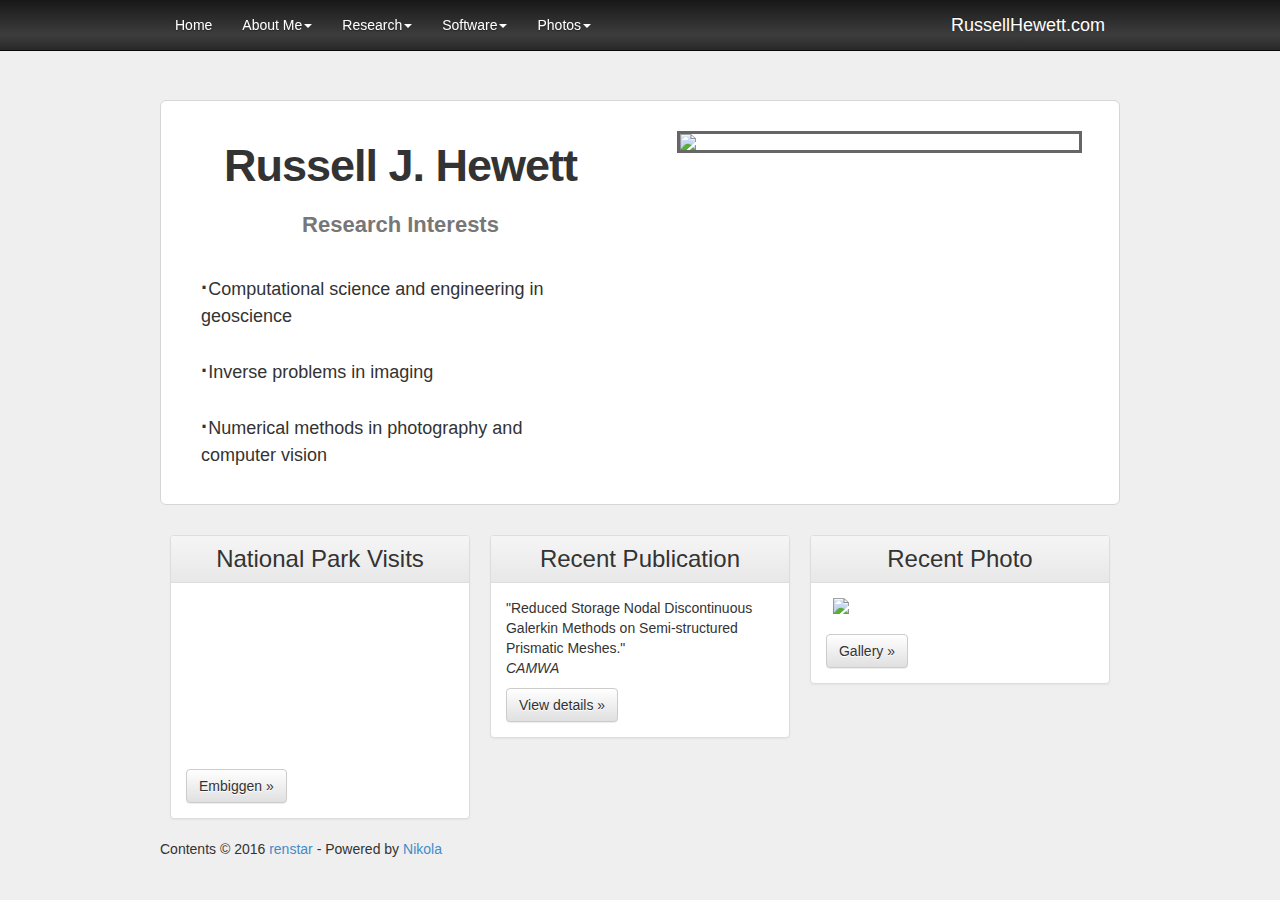
==== index.html @ df54401b "Nikola auto commit." ====
<!DOCTYPE html>
<html prefix="
og: http://ogp.me/ns#
article: http://ogp.me/ns/article#
" lang="en">
    <head>
    <meta charset="utf-8">
    <meta name="viewport" content="width=device-width, initial-scale=1">
    <title>RussellHewett.com | RussellHewett.com</title>

                <link href="assets/css/all-nocdn.css" rel="stylesheet" type="text/css">

                <link rel="alternate" type="application/rss+xml" title="RSS" href="rss.xml">

      <link rel="canonical" href="http://www.russellhewett.com/index.html">




    
        <!--[if lt IE 9]><script src="assets/js/html5.js"></script><![endif]-->

    

    
    <meta name="author" content="renstar">
        <meta property="og:site_name" content="RussellHewett.com">
    <meta property="og:title" content="RussellHewett.com">
    <meta property="og:url" content="http://www.russellhewett.com/index.html">
    <meta property="og:description" content="Russell J. Hewett
                        Research Interests
                        
                            
                            ·Computational science and engineering in geoscience
    ">
    <meta property="og:type" content="article">
    <meta property="article:published_time" content="2013-03-01T10:26:17-06:00">

    
    

</head>
<body>
<a href="#content" class="sr-only sr-only-focusable">Skip to main content</a>

<!-- Menubar -->

<nav class="navbar navbar-inverse navbar-fixed-top" role="navigation">
    <div class="container" id="navbar-wrapper">
<!-- This keeps the margins nice -->
        <div class="navbar-header">
            <button type="button" class="navbar-toggle" data-toggle="collapse" data-target=".navbar-ex1-collapse">
            <span class="sr-only">Toggle navigation</span>
            <span class="icon-bar"></span>
            <span class="icon-bar"></span>
            <span class="icon-bar"></span>
            </button>
        </div>
        <div class="navbar-header-brand">
            <a class="navbar-brand" href="http://www.russellhewett.com/">

                <span id="blog-title">RussellHewett.com</span>
            </a>
        </div>
<!-- /.navbar-header -->
        <div class="collapse navbar-collapse navbar-ex1-collapse">
            <ul class="nav navbar-nav">
                                <li>
<a href="http://www.russellhewett.com/">Home</a>
            </li>
<li class="dropdown">
<a href="#" class="dropdown-toggle" data-toggle="dropdown">About Me<b class="caret"></b></a>
            <ul class="dropdown-menu">
                    <li>
<a href="http://www.russellhewett.com/bio/bio.html">Bio</a>
                    </li>
<li>
<a href="http://www.russellhewett.com/bio/cv.html">Curriculum Vita (abbrev.)</a>
                    </li>
<li>
<a href="http://www.russellhewett.com/bio/math_genealogy.html">Math Genealogy</a>
                    </li>
<li>
<a href="http://www.russellhewett.com/bio/parks.html">Park Travels</a>
            </li>
</ul>
            </li>
<li class="dropdown">
<a href="#" class="dropdown-toggle" data-toggle="dropdown">Research<b class="caret"></b></a>
            <ul class="dropdown-menu">
                    <li>
<a href="http://www.russellhewett.com/research/publications.html">Publications</a>
            </li>
</ul>
            </li>
<li class="dropdown">
<a href="#" class="dropdown-toggle" data-toggle="dropdown">Software<b class="caret"></b></a>
            <ul class="dropdown-menu">
                    <li>
<a href="http://www.pysit.org">PySIT: Seismic Imaging Toolbox</a>
                    </li>
<li>
<a href="http://www.sunpy.org">SunPy: Solar Image and Data Analysis</a>
                    </li>
<li>
<a href="https://github.com/rhewett/">GitHub Profile</a>
            </li>
</ul>
            </li>
<li class="dropdown">
<a href="#" class="dropdown-toggle" data-toggle="dropdown">Photos<b class="caret"></b></a>
            <ul class="dropdown-menu">
                    <li>
<a href="http://renstar.smugmug.com/Galleries/">Galleries</a>
                    </li>
<li>
<a href="http://renstar.smugmug.com/Snapshots/">Snapshots</a>
                    </li>
<li>
<a href="http://renstar.smugmug.com/Other/">Other</a>
            </li>
</ul>

                
            </li>
</ul>

            <ul class="nav navbar-nav navbar-right">
                
            </ul>
        </div>
<!-- /.navbar-collapse -->
    </div>
<!-- /.container -->
</nav>

<!-- End of Menubar -->

<div class="container" id="content">
    <div class="body-content">
        <!--Body content-->
        <div class="row">
            
<article class="storypage" itemscope="itemscope" itemtype="http://schema.org/Article">
    <header>
        <!--     <h3 class="p-name entry-title" itemprop="headline name"><a href="/index.html" class="u-url">RussellHewett.com</a></h3>
 -->
        
    </header>
    <div class="e-content entry-content" itemprop="articleBody text">
    <div class="container">
    <div class="container">
        <div id="idx-jumbo" class="jumbotron">

            <div class="container">
                <div class="row">
                    <div class="col-md-6" id="jumbo-left">
                        <h2 class="idx-title">Russell J. Hewett</h2>
                        <h3 class="idx-subtitle">Research Interests</h3>
                        <p>
                            <br>
                            <strong><big>·</big></strong>Computational science and engineering in geoscience<br>
                            <br>
                            <strong><big>·</big></strong>Inverse problems in imaging<br>
                            <br>
                            <strong><big>·</big></strong>Numerical methods in photography and computer vision
                        </p>
                    </div>
                    <div id="jumbo-right" class="col-md-6">
                        <a href="http://photos.russellhewett.com/photos/i-NhjwPt5/0/L/i-NhjwPt5-L.jpg">
                            <img src="http://photos.russellhewett.com/photos/i-NhjwPt5/0/S/i-NhjwPt5-S.jpg" class="photo idx-image">
                        </a>
                    </div>

                </div>
            </div>
        </div>
    </div>
    <div class="container">
        <div class="row">
            <div class="col-md-4 idx-grid">
                <div class="panel panel-default">
                    <div class="panel-heading">
                        <h3 class="panel-title">
                            National Park Visits
                        </h3>
                    </div>
                    <div class="panel-body">
                        <div class="fluid-wrapper panel-content-wrap">
                            <iframe src="https://www.google.com/maps/d/embed?mid=zrDmp80aDobM.k4qqjBrgs71A" width="80" height="60"></iframe>
                        </div>
                        <p><a class="btn btn-default" href="http://www.russellhewett.com/bio/parks.html" role="button">Embiggen »</a></p>
                    </div>
                </div>
            </div>
            <div class="col-md-4 idx-grid">
                <div class="panel panel-default">
                    <div class="panel-heading">
                        <h3 class="panel-title">
                            Recent Publication
                        </h3>
                    </div>
                    <div class="panel-body">
                        <p>"Reduced Storage Nodal Discontinuous Galerkin Methods on Semi-structured Prismatic Meshes."<br><i>CAMWA</i></p>
                        <p><a class="btn btn-default" href="http://www.russellhewett.com/research/publications.html" role="button">View details »</a></p>
                    </div>
                </div>
            </div>
            <div class="col-md-4  idx-grid-right">
                <div class="panel panel-default">
                    <div class="panel-heading">
                        <h3 class="panel-title">
                            Recent Photo
                        </h3>
                    </div>
                    <div class="panel-body">
                        <div class="panel-content-wrap">
                            <a href="http://photos.russellhewett.com/Galleries/Florida/i-qhTX8Wz/A">
                            <img class="panel-photo" src="https://photos.smugmug.com/Galleries/Florida/i-qhTX8Wz/0/400x175!/%5BGroup%202%5D-DSC_2930_DSC_2933-4%20images-400x175!.jpg">
                            </a>
                        </div>
                        <p><a class="btn btn-default" href="http://photos.russellhewett.com/Galleries/California/" role="button">Gallery »</a></p>
                    </div>
                </div>
            </div>
        </div>
    </div>
</div>
    </div>
    
</article>
        </div>
        <!--End of body content-->

        <footer>
            Contents © 2016         <a href="mailto:renstar@email.email">renstar</a> - Powered by         <a href="http://getnikola.com" rel="nofollow">Nikola</a>         
            
        </footer>
    </div>
</div>

            <script src="assets/js/all-nocdn.js"></script>
    
    <script src="assets/js/div_toggle.js"></script>

    <script>jQuery("a.image-reference").colorbox({rel:"gal",maxWidth:"100%",maxHeight:"100%",scalePhotos:true});</script>


</body>
</html>
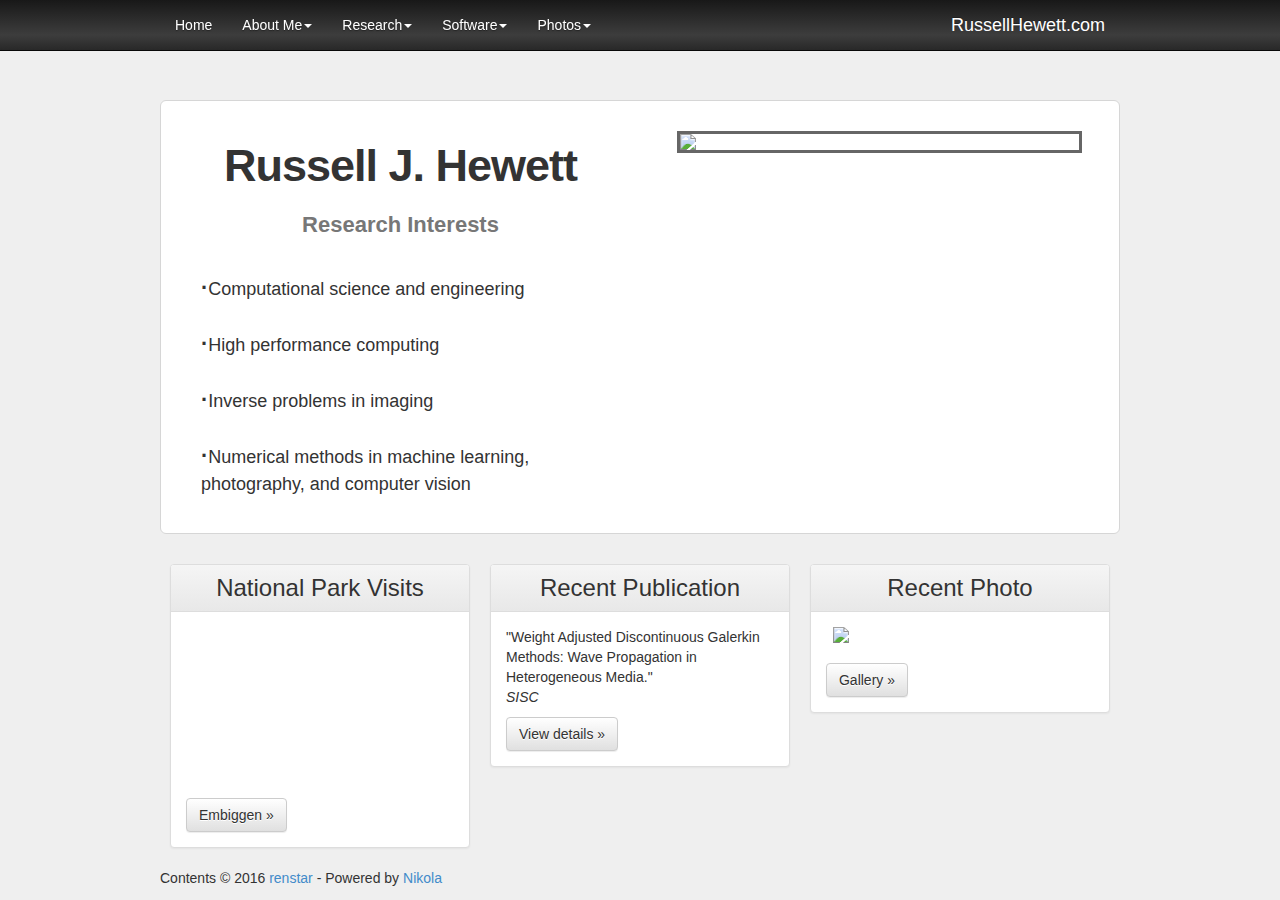
==== commit f68838dc: "Nikola auto commit." ====
--- a/index.html
+++ b/index.html
@@ -31,8 +31,8 @@
                         Research Interests
                         
                             
-                            ·Computational science and engineering in geoscience
-    ">
+                            ·Computational science and engineering
+                  ">
     <meta property="og:type" content="article">
     <meta property="article:published_time" content="2013-03-01T10:26:17-06:00">
 
@@ -159,11 +159,13 @@
                         <h3 class="idx-subtitle">Research Interests</h3>
                         <p>
                             <br>
-                            <strong><big>·</big></strong>Computational science and engineering in geoscience<br>
+                            <strong><big>·</big></strong>Computational science and engineering<br>
+                            <br>
+                            <strong><big>·</big></strong>High performance computing<br>
                             <br>
                             <strong><big>·</big></strong>Inverse problems in imaging<br>
                             <br>
-                            <strong><big>·</big></strong>Numerical methods in photography and computer vision
+                            <strong><big>·</big></strong>Numerical methods in machine learning, photography, and computer vision
                         </p>
                     </div>
                     <div id="jumbo-right" class="col-md-6">
@@ -187,7 +189,8 @@
                     </div>
                     <div class="panel-body">
                         <div class="fluid-wrapper panel-content-wrap">
-                            <iframe src="https://www.google.com/maps/d/embed?mid=zrDmp80aDobM.k4qqjBrgs71A" width="80" height="60"></iframe>
+                            <!-- <iframe src="https://www.google.com/maps/d/embed?mid=zrDmp80aDobM.k4qqjBrgs71A" width="80" height="60"></iframe>  -->
+                            <iframe width="80" height="60" src="https://maphub.net/embed/2655" frameborder="0" allowfullscreen></iframe>
                         </div>
                         <p><a class="btn btn-default" href="http://www.russellhewett.com/bio/parks.html" role="button">Embiggen »</a></p>
                     </div>
@@ -201,7 +204,7 @@
                         </h3>
                     </div>
                     <div class="panel-body">
-                        <p>"Reduced Storage Nodal Discontinuous Galerkin Methods on Semi-structured Prismatic Meshes."<br><i>CAMWA</i></p>
+                        <p>"Weight Adjusted Discontinuous Galerkin Methods: Wave Propagation in Heterogeneous Media."<br><i>SISC</i></p>
                         <p><a class="btn btn-default" href="http://www.russellhewett.com/research/publications.html" role="button">View details »</a></p>
                     </div>
                 </div>
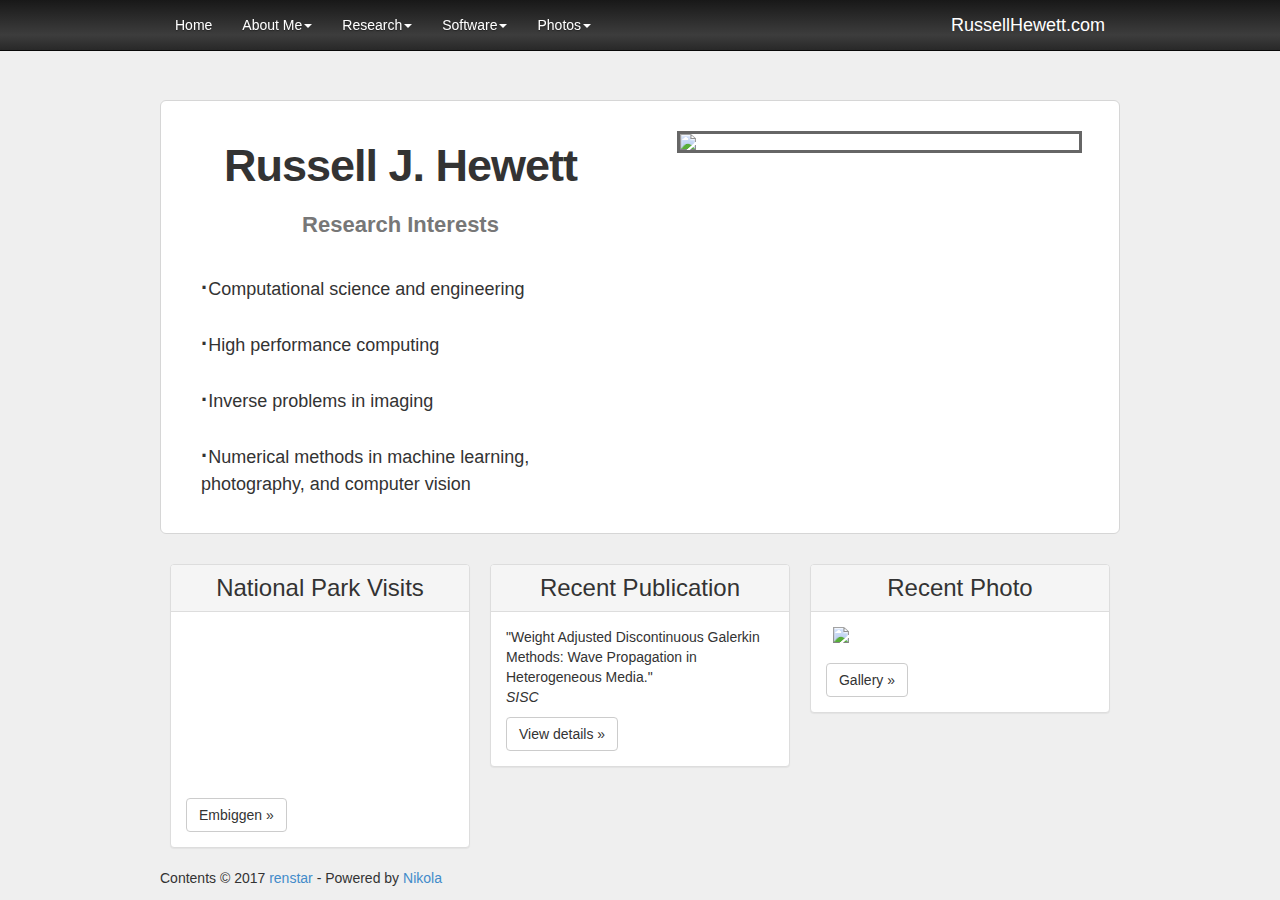
==== commit 9aef5d1b: "Nikola auto commit." ====
--- a/index.html
+++ b/index.html
@@ -3,50 +3,36 @@
 og: http://ogp.me/ns#
 article: http://ogp.me/ns/article#
 " lang="en">
-    <head>
-    <meta charset="utf-8">
-    <meta name="viewport" content="width=device-width, initial-scale=1">
-    <title>RussellHewett.com | RussellHewett.com</title>
-
-                <link href="assets/css/all-nocdn.css" rel="stylesheet" type="text/css">
-
-                <link rel="alternate" type="application/rss+xml" title="RSS" href="rss.xml">
-
-      <link rel="canonical" href="http://www.russellhewett.com/index.html">
-
-
-
-
-    
-        <!--[if lt IE 9]><script src="assets/js/html5.js"></script><![endif]-->
-
-    
-
-    
-    <meta name="author" content="renstar">
-        <meta property="og:site_name" content="RussellHewett.com">
-    <meta property="og:title" content="RussellHewett.com">
-    <meta property="og:url" content="http://www.russellhewett.com/index.html">
-    <meta property="og:description" content="Russell J. Hewett
+<head>
+<meta charset="utf-8">
+<meta name="viewport" content="width=device-width, initial-scale=1">
+<title>RussellHewett.com | RussellHewett.com</title>
+<link href="assets/css/bootstrap.min.css" rel="stylesheet" type="text/css">
+<link href="assets/css/rst.css" rel="stylesheet" type="text/css">
+<link href="assets/css/code.css" rel="stylesheet" type="text/css">
+<link href="assets/css/colorbox.css" rel="stylesheet" type="text/css">
+<link href="assets/css/theme.css" rel="stylesheet" type="text/css">
+<link rel="alternate" type="application/rss+xml" title="RSS" href="rss.xml">
+<link rel="canonical" href="http://www.russellhewett.com/index.html">
+<!--[if lt IE 9]><script src="assets/js/html5.js"></script><![endif]--><meta name="author" content="renstar">
+<meta property="og:site_name" content="RussellHewett.com">
+<meta property="og:title" content="RussellHewett.com">
+<meta property="og:url" content="http://www.russellhewett.com/index.html">
+<meta property="og:description" content="Russell J. Hewett
                         Research Interests
                         
                             
                             ·Computational science and engineering
                   ">
-    <meta property="og:type" content="article">
-    <meta property="article:published_time" content="2013-03-01T10:26:17-06:00">
-
-    
-    
-
+<meta property="og:type" content="article">
+<meta property="article:published_time" content="2013-03-01T10:26:17-06:00">
 </head>
 <body>
 <a href="#content" class="sr-only sr-only-focusable">Skip to main content</a>
 
 <!-- Menubar -->
 
-<nav class="navbar navbar-inverse navbar-fixed-top" role="navigation">
-    <div class="container" id="navbar-wrapper">
+<nav class="navbar navbar-inverse navbar-fixed-top" role="navigation"><div class="container" id="navbar-wrapper">
 <!-- This keeps the margins nice -->
         <div class="navbar-header">
             <button type="button" class="navbar-toggle" data-toggle="collapse" data-target=".navbar-ex1-collapse">
@@ -65,13 +51,13 @@
 <!-- /.navbar-header -->
         <div class="collapse navbar-collapse navbar-ex1-collapse">
             <ul class="nav navbar-nav">
-                                <li>
+<li>
 <a href="http://www.russellhewett.com/">Home</a>
             </li>
 <li class="dropdown">
 <a href="#" class="dropdown-toggle" data-toggle="dropdown">About Me<b class="caret"></b></a>
             <ul class="dropdown-menu">
-                    <li>
+<li>
 <a href="http://www.russellhewett.com/bio/bio.html">Bio</a>
                     </li>
 <li>
@@ -84,19 +70,17 @@
 <a href="http://www.russellhewett.com/bio/parks.html">Park Travels</a>
             </li>
 </ul>
-            </li>
+</li>
 <li class="dropdown">
 <a href="#" class="dropdown-toggle" data-toggle="dropdown">Research<b class="caret"></b></a>
-            <ul class="dropdown-menu">
-                    <li>
+            <ul class="dropdown-menu"><li>
 <a href="http://www.russellhewett.com/research/publications.html">Publications</a>
-            </li>
-</ul>
-            </li>
+            </li></ul>
+</li>
 <li class="dropdown">
 <a href="#" class="dropdown-toggle" data-toggle="dropdown">Software<b class="caret"></b></a>
             <ul class="dropdown-menu">
-                    <li>
+<li>
 <a href="http://www.pysit.org">PySIT: Seismic Imaging Toolbox</a>
                     </li>
 <li>
@@ -106,11 +90,11 @@
 <a href="https://github.com/rhewett/">GitHub Profile</a>
             </li>
 </ul>
-            </li>
+</li>
 <li class="dropdown">
 <a href="#" class="dropdown-toggle" data-toggle="dropdown">Photos<b class="caret"></b></a>
             <ul class="dropdown-menu">
-                    <li>
+<li>
 <a href="http://renstar.smugmug.com/Galleries/">Galleries</a>
                     </li>
 <li>
@@ -120,34 +104,20 @@
 <a href="http://renstar.smugmug.com/Other/">Other</a>
             </li>
 </ul>
-
-                
-            </li>
-</ul>
-
-            <ul class="nav navbar-nav navbar-right">
-                
-            </ul>
-        </div>
+</li>
+</ul>
+<ul class="nav navbar-nav navbar-right"></ul>
+</div>
 <!-- /.navbar-collapse -->
     </div>
 <!-- /.container -->
-</nav>
-
-<!-- End of Menubar -->
-
-<div class="container" id="content">
+</nav><!-- End of Menubar --><div class="container" id="content">
     <div class="body-content">
         <!--Body content-->
         <div class="row">
             
-<article class="storypage" itemscope="itemscope" itemtype="http://schema.org/Article">
-    <header>
-        <!--     <h3 class="p-name entry-title" itemprop="headline name"><a href="/index.html" class="u-url">RussellHewett.com</a></h3>
- -->
-        
-    </header>
-    <div class="e-content entry-content" itemprop="articleBody text">
+<article class="storypage" itemscope="itemscope" itemtype="http://schema.org/Article"><header><!--     <h3 class="p-name entry-title" itemprop="headline name"><a href="/index.html" class="u-url">RussellHewett.com</a></h3>
+ --></header><div class="e-content entry-content" itemprop="articleBody text">
     <div class="container">
     <div class="container">
         <div id="idx-jumbo" class="jumbotron">
@@ -158,20 +128,12 @@
                         <h2 class="idx-title">Russell J. Hewett</h2>
                         <h3 class="idx-subtitle">Research Interests</h3>
                         <p>
-                            <br>
-                            <strong><big>·</big></strong>Computational science and engineering<br>
-                            <br>
-                            <strong><big>·</big></strong>High performance computing<br>
-                            <br>
-                            <strong><big>·</big></strong>Inverse problems in imaging<br>
-                            <br>
-                            <strong><big>·</big></strong>Numerical methods in machine learning, photography, and computer vision
+                            <br><strong><big>·</big></strong>Computational science and engineering<br><br><strong><big>·</big></strong>High performance computing<br><br><strong><big>·</big></strong>Inverse problems in imaging<br><br><strong><big>·</big></strong>Numerical methods in machine learning, photography, and computer vision
                         </p>
                     </div>
                     <div id="jumbo-right" class="col-md-6">
                         <a href="http://photos.russellhewett.com/photos/i-NhjwPt5/0/L/i-NhjwPt5-L.jpg">
-                            <img src="http://photos.russellhewett.com/photos/i-NhjwPt5/0/S/i-NhjwPt5-S.jpg" class="photo idx-image">
-                        </a>
+                            <img src="http://photos.russellhewett.com/photos/i-NhjwPt5/0/S/i-NhjwPt5-S.jpg" class="photo idx-image"></a>
                     </div>
 
                 </div>
@@ -219,8 +181,7 @@
                     <div class="panel-body">
                         <div class="panel-content-wrap">
                             <a href="http://photos.russellhewett.com/Galleries/Florida/i-qhTX8Wz/A">
-                            <img class="panel-photo" src="https://photos.smugmug.com/Galleries/Florida/i-qhTX8Wz/0/400x175!/%5BGroup%202%5D-DSC_2930_DSC_2933-4%20images-400x175!.jpg">
-                            </a>
+                            <img class="panel-photo" src="https://photos.smugmug.com/Galleries/Florida/i-qhTX8Wz/0/400x175!/%5BGroup%202%5D-DSC_2930_DSC_2933-4%20images-400x175!.jpg"></a>
                         </div>
                         <p><a class="btn btn-default" href="http://photos.russellhewett.com/Galleries/California/" role="button">Gallery »</a></p>
                     </div>
@@ -232,22 +193,16 @@
     </div>
     
 </article>
-        </div>
+</div>
         <!--End of body content-->
 
         <footer>
-            Contents © 2016         <a href="mailto:renstar@email.email">renstar</a> - Powered by         <a href="http://getnikola.com" rel="nofollow">Nikola</a>         
+            Contents © 2017         <a href="mailto:renstar@email.email">renstar</a> - Powered by         <a href="http://getnikola.com" rel="nofollow">Nikola</a>         
             
         </footer>
-    </div>
-</div>
-
-            <script src="assets/js/all-nocdn.js"></script>
-    
-    <script src="assets/js/div_toggle.js"></script>
-
-    <script>jQuery("a.image-reference").colorbox({rel:"gal",maxWidth:"100%",maxHeight:"100%",scalePhotos:true});</script>
-
-
+</div>
+</div>
+
+            <script src="assets/js/jquery.min.js"></script><script src="assets/js/bootstrap.min.js"></script><script src="assets/js/jquery.colorbox-min.js"></script><script src="assets/js/div_toggle.js"></script><script>jQuery("a.image-reference").colorbox({rel:"gal",maxWidth:"100%",maxHeight:"100%",scalePhotos:true});</script>
 </body>
 </html>
--- a/assets/css/rst.css
+++ b/assets/css/rst.css
@@ -0,0 +1,318 @@
+/*
+:Author: David Goodger (goodger@python.org)
+:Id: $Id: html4css1.css 7514 2012-09-14 14:27:12Z milde $
+:Copyright: This stylesheet has been placed in the public domain.
+
+Default cascading style sheet for the HTML output of Docutils.
+
+See http://docutils.sf.net/docs/howto/html-stylesheets.html for how to
+customize this style sheet.
+*/
+
+/* used to remove borders from tables and images */
+.borderless, table.borderless td, table.borderless th {
+  border: 0 }
+
+table.borderless td, table.borderless th {
+  /* Override padding for "table.docutils td" with "! important".
+     The right padding separates the table cells. */
+  padding: 0 0.5em 0 0 ! important }
+
+.first {
+  /* Override more specific margin styles with "! important". */
+  margin-top: 0 ! important }
+
+.last, .with-subtitle {
+  margin-bottom: 0 ! important }
+
+.hidden {
+  display: none }
+
+a.toc-backref {
+  text-decoration: none ;
+  color: black }
+
+blockquote.epigraph {
+  margin: 2em 5em ; }
+
+dl.docutils dd {
+  margin-bottom: 0.5em }
+
+object[type="image/svg+xml"], object[type="application/x-shockwave-flash"] {
+  overflow: hidden;
+}
+
+/* Uncomment (and remove this text!) to get bold-faced definition list terms
+dl.docutils dt {
+  font-weight: bold }
+*/
+
+div.abstract {
+  margin: 2em 5em }
+
+div.abstract p.topic-title {
+  font-weight: bold ;
+  text-align: center }
+
+div.admonition, div.attention, div.caution, div.danger, div.error,
+div.hint, div.important, div.note, div.tip, div.warning {
+  margin: 2em ;
+  border: medium outset ;
+  padding: 1em }
+
+div.admonition p.admonition-title, div.hint p.admonition-title,
+div.important p.admonition-title, div.note p.admonition-title,
+div.tip p.admonition-title {
+  font-weight: bold ;
+  font-family: sans-serif }
+
+div.attention p.admonition-title, div.caution p.admonition-title,
+div.danger p.admonition-title, div.error p.admonition-title,
+div.warning p.admonition-title, .code .error {
+  color: red ;
+  font-weight: bold ;
+  font-family: sans-serif }
+
+/* Uncomment (and remove this text!) to get reduced vertical space in
+   compound paragraphs.
+div.compound .compound-first, div.compound .compound-middle {
+  margin-bottom: 0.5em }
+
+div.compound .compound-last, div.compound .compound-middle {
+  margin-top: 0.5em }
+*/
+
+div.dedication {
+  margin: 2em 5em ;
+  text-align: center ;
+  font-style: italic }
+
+div.dedication p.topic-title {
+  font-weight: bold ;
+  font-style: normal }
+
+div.figure {
+  margin-left: 2em ;
+  margin-right: 2em }
+
+div.footer, div.header {
+  clear: both;
+  font-size: smaller }
+
+div.line-block {
+  display: block ;
+  margin-top: 1em ;
+  margin-bottom: 1em }
+
+div.line-block div.line-block {
+  margin-top: 0 ;
+  margin-bottom: 0 ;
+  margin-left: 1.5em }
+
+html[dir="rtl"] div.line-block div.line-block {
+  margin-top: 0 ;
+  margin-bottom: 0 ;
+  margin-right: 1.5em  ;
+  margin-left: 0 }
+
+div.sidebar {
+  margin: 0 0 0.5em 1em ;
+  border: medium outset ;
+  padding: 1em ;
+  background-color: #ffffee ;
+  width: 40% ;
+  float: right ;
+  clear: right }
+
+div.sidebar p.rubric {
+  font-family: sans-serif ;
+  font-size: medium }
+
+div.system-messages {
+  margin: 5em }
+
+div.system-messages h1 {
+  color: red }
+
+div.system-message {
+  border: medium outset ;
+  padding: 1em }
+
+div.system-message p.system-message-title {
+  color: red ;
+  font-weight: bold }
+
+div.topic {
+  margin: 2em }
+
+h1.section-subtitle, h2.section-subtitle, h3.section-subtitle,
+h4.section-subtitle, h5.section-subtitle, h6.section-subtitle {
+  margin-top: 0.4em }
+
+h1.title {
+  text-align: center }
+
+h2.subtitle {
+  text-align: center }
+
+hr.docutils {
+  width: 75% }
+
+img.align-left, .figure.align-left, object.align-left {
+  clear: left ;
+  float: left ;
+  margin-right: 1em }
+
+img.align-right, .figure.align-right, object.align-right {
+  clear: right ;
+  float: right ;
+  margin-left: 1em }
+
+img.align-center, .figure.align-center, object.align-center {
+  display: block;
+  margin-left: auto;
+  margin-right: auto;
+}
+
+.align-left {
+  text-align: left }
+
+.align-center {
+  clear: both ;
+  text-align: center }
+
+.align-right {
+  text-align: right }
+
+/* reset inner alignment in figures */
+div.align-right {
+  text-align: inherit }
+
+/* div.align-center * { */
+/*   text-align: left } */
+
+ol.simple, ul.simple {
+  margin-bottom: 1em }
+
+ol.arabic {
+  list-style: decimal }
+
+ol.loweralpha {
+  list-style: lower-alpha }
+
+ol.upperalpha {
+  list-style: upper-alpha }
+
+ol.lowerroman {
+  list-style: lower-roman }
+
+ol.upperroman {
+  list-style: upper-roman }
+
+p.attribution {
+  text-align: right ;
+  margin-left: 50% }
+
+p.caption {
+  font-style: italic }
+
+p.credits {
+  font-style: italic ;
+  font-size: smaller }
+
+p.label {
+  white-space: nowrap }
+
+p.rubric {
+  font-weight: bold ;
+  font-size: larger ;
+  color: maroon ;
+  text-align: center }
+
+p.sidebar-title {
+  font-family: sans-serif ;
+  font-weight: bold ;
+  font-size: larger }
+
+p.sidebar-subtitle {
+  font-family: sans-serif ;
+  font-weight: bold }
+
+p.topic-title {
+  font-weight: bold }
+
+pre.address {
+  margin-bottom: 0 ;
+  margin-top: 0 ;
+  font: inherit }
+
+pre.literal-block, pre.doctest-block, pre.math, pre.code {
+  margin-left: 2em ;
+  margin-right: 2em }
+
+pre.code .ln { color: grey; } /* line numbers */
+pre.code, code { background-color: #eeeeee }
+pre.code .comment, code .comment { color: #5C6576 }
+pre.code .keyword, code .keyword { color: #3B0D06; font-weight: bold }
+pre.code .literal.string, code .literal.string { color: #0C5404 }
+pre.code .name.builtin, code .name.builtin { color: #352B84 }
+pre.code .deleted, code .deleted { background-color: #DEB0A1}
+pre.code .inserted, code .inserted { background-color: #A3D289}
+
+span.classifier {
+  font-family: sans-serif ;
+  font-style: oblique }
+
+span.classifier-delimiter {
+  font-family: sans-serif ;
+  font-weight: bold }
+
+span.interpreted {
+  font-family: sans-serif }
+
+span.option {
+  white-space: nowrap }
+
+span.pre {
+  white-space: pre }
+
+span.problematic {
+  color: red }
+
+span.section-subtitle {
+  /* font-size relative to parent (h1..h6 element) */
+  font-size: 80% }
+
+table.citation {
+  border-left: solid 1px gray;
+  margin-left: 1px }
+
+table.docinfo {
+  margin: 2em 4em }
+
+table.docutils {
+  margin-top: 0.5em ;
+  margin-bottom: 0.5em }
+
+table.footnote {
+  border-left: solid 1px black;
+  margin-left: 1px }
+
+table.docutils td, table.docutils th,
+table.docinfo td, table.docinfo th {
+  padding-left: 0.5em ;
+  padding-right: 0.5em ;
+  vertical-align: top }
+
+table.docutils th.field-name, table.docinfo th.docinfo-name {
+  font-weight: bold ;
+  text-align: left ;
+  white-space: nowrap ;
+  padding-left: 0 }
+
+h1 tt.docutils, h2 tt.docutils, h3 tt.docutils,
+h4 tt.docutils, h5 tt.docutils, h6 tt.docutils {
+  font-size: 100% }
+
+ul.auto-toc {
+  list-style-type: none }
--- a/assets/css/code.css
+++ b/assets/css/code.css
@@ -0,0 +1,67 @@
+/* code.css file generated by Nikola */
+pre.code .hll { background-color: #ffffcc }
+pre.code  { background: #f8f8f8; }
+pre.code .c { color: #408080; font-style: italic } /* Comment */
+pre.code .err { border: 1px solid #FF0000 } /* Error */
+pre.code .k { color: #008000; font-weight: bold } /* Keyword */
+pre.code .o { color: #666666 } /* Operator */
+pre.code .ch { color: #408080; font-style: italic } /* Comment.Hashbang */
+pre.code .cm { color: #408080; font-style: italic } /* Comment.Multiline */
+pre.code .cp { color: #BC7A00 } /* Comment.Preproc */
+pre.code .cpf { color: #408080; font-style: italic } /* Comment.PreprocFile */
+pre.code .c1 { color: #408080; font-style: italic } /* Comment.Single */
+pre.code .cs { color: #408080; font-style: italic } /* Comment.Special */
+pre.code .gd { color: #A00000 } /* Generic.Deleted */
+pre.code .ge { font-style: italic } /* Generic.Emph */
+pre.code .gr { color: #FF0000 } /* Generic.Error */
+pre.code .gh { color: #000080; font-weight: bold } /* Generic.Heading */
+pre.code .gi { color: #00A000 } /* Generic.Inserted */
+pre.code .go { color: #888888 } /* Generic.Output */
+pre.code .gp { color: #000080; font-weight: bold } /* Generic.Prompt */
+pre.code .gs { font-weight: bold } /* Generic.Strong */
+pre.code .gu { color: #800080; font-weight: bold } /* Generic.Subheading */
+pre.code .gt { color: #0044DD } /* Generic.Traceback */
+pre.code .kc { color: #008000; font-weight: bold } /* Keyword.Constant */
+pre.code .kd { color: #008000; font-weight: bold } /* Keyword.Declaration */
+pre.code .kn { color: #008000; font-weight: bold } /* Keyword.Namespace */
+pre.code .kp { color: #008000 } /* Keyword.Pseudo */
+pre.code .kr { color: #008000; font-weight: bold } /* Keyword.Reserved */
+pre.code .kt { color: #B00040 } /* Keyword.Type */
+pre.code .m { color: #666666 } /* Literal.Number */
+pre.code .s { color: #BA2121 } /* Literal.String */
+pre.code .na { color: #7D9029 } /* Name.Attribute */
+pre.code .nb { color: #008000 } /* Name.Builtin */
+pre.code .nc { color: #0000FF; font-weight: bold } /* Name.Class */
+pre.code .no { color: #880000 } /* Name.Constant */
+pre.code .nd { color: #AA22FF } /* Name.Decorator */
+pre.code .ni { color: #999999; font-weight: bold } /* Name.Entity */
+pre.code .ne { color: #D2413A; font-weight: bold } /* Name.Exception */
+pre.code .nf { color: #0000FF } /* Name.Function */
+pre.code .nl { color: #A0A000 } /* Name.Label */
+pre.code .nn { color: #0000FF; font-weight: bold } /* Name.Namespace */
+pre.code .nt { color: #008000; font-weight: bold } /* Name.Tag */
+pre.code .nv { color: #19177C } /* Name.Variable */
+pre.code .ow { color: #AA22FF; font-weight: bold } /* Operator.Word */
+pre.code .w { color: #bbbbbb } /* Text.Whitespace */
+pre.code .mb { color: #666666 } /* Literal.Number.Bin */
+pre.code .mf { color: #666666 } /* Literal.Number.Float */
+pre.code .mh { color: #666666 } /* Literal.Number.Hex */
+pre.code .mi { color: #666666 } /* Literal.Number.Integer */
+pre.code .mo { color: #666666 } /* Literal.Number.Oct */
+pre.code .sb { color: #BA2121 } /* Literal.String.Backtick */
+pre.code .sc { color: #BA2121 } /* Literal.String.Char */
+pre.code .sd { color: #BA2121; font-style: italic } /* Literal.String.Doc */
+pre.code .s2 { color: #BA2121 } /* Literal.String.Double */
+pre.code .se { color: #BB6622; font-weight: bold } /* Literal.String.Escape */
+pre.code .sh { color: #BA2121 } /* Literal.String.Heredoc */
+pre.code .si { color: #BB6688; font-weight: bold } /* Literal.String.Interpol */
+pre.code .sx { color: #008000 } /* Literal.String.Other */
+pre.code .sr { color: #BB6688 } /* Literal.String.Regex */
+pre.code .s1 { color: #BA2121 } /* Literal.String.Single */
+pre.code .ss { color: #19177C } /* Literal.String.Symbol */
+pre.code .bp { color: #008000 } /* Name.Builtin.Pseudo */
+pre.code .vc { color: #19177C } /* Name.Variable.Class */
+pre.code .vg { color: #19177C } /* Name.Variable.Global */
+pre.code .vi { color: #19177C } /* Name.Variable.Instance */
+pre.code .il { color: #666666 } /* Literal.Number.Integer.Long */
+table.codetable { width: 100%;} td.linenos {text-align: right; width: 4em;}
--- a/assets/css/colorbox.css
+++ b/assets/css/colorbox.css
@@ -0,0 +1,45 @@
+/*
+    Colorbox Core Style:
+    The following CSS is consistent between example themes and should not be altered.
+*/
+#colorbox, #cboxOverlay, #cboxWrapper{position:absolute; top:0; left:0; z-index:9999; overflow:hidden; -webkit-transform: translate3d(0,0,0);}
+#cboxWrapper {max-width:none;}
+#cboxOverlay{position:fixed; width:100%; height:100%;}
+#cboxMiddleLeft, #cboxBottomLeft{clear:left;}
+#cboxContent{position:relative;}
+#cboxLoadedContent{overflow:auto; -webkit-overflow-scrolling: touch;}
+#cboxTitle{margin:0;}
+#cboxLoadingOverlay, #cboxLoadingGraphic{position:absolute; top:0; left:0; width:100%; height:100%;}
+#cboxPrevious, #cboxNext, #cboxClose, #cboxSlideshow{cursor:pointer;}
+.cboxPhoto{float:left; margin:auto; border:0; display:block; max-width:none; -ms-interpolation-mode:bicubic;}
+.cboxIframe{width:100%; height:100%; display:block; border:0; padding:0; margin:0;}
+#colorbox, #cboxContent, #cboxLoadedContent{box-sizing:content-box; -moz-box-sizing:content-box; -webkit-box-sizing:content-box;}
+
+/* 
+    User Style:
+    Change the following styles to modify the appearance of Colorbox.  They are
+    ordered & tabbed in a way that represents the nesting of the generated HTML.
+*/
+#cboxOverlay{background:#000; opacity: 0.9; filter: alpha(opacity = 90);}
+#colorbox{outline:0;}
+    #cboxContent{margin-top:20px;background:#000;}
+        .cboxIframe{background:#fff;}
+        #cboxError{padding:50px; border:1px solid #ccc;}
+        #cboxLoadedContent{border:5px solid #000; background:#fff;}
+        #cboxTitle{position:absolute; top:-20px; left:0; color:#ccc;}
+        #cboxCurrent{position:absolute; top:-20px; right:0px; color:#ccc;}
+        #cboxLoadingGraphic{background:url(images/loading.gif) no-repeat center center;}
+
+        /* these elements are buttons, and may need to have additional styles reset to avoid unwanted base styles */
+        #cboxPrevious, #cboxNext, #cboxSlideshow, #cboxClose {border:0; padding:0; margin:0; overflow:visible; width:auto; background:none; }
+        
+        /* avoid outlines on :active (mouseclick), but preserve outlines on :focus (tabbed navigating) */
+        #cboxPrevious:active, #cboxNext:active, #cboxSlideshow:active, #cboxClose:active {outline:0;}
+        
+        #cboxSlideshow{position:absolute; top:-20px; right:90px; color:#fff;}
+        #cboxPrevious{position:absolute; top:50%; left:5px; margin-top:-32px; background:url(images/controls.png) no-repeat top left; width:28px; height:65px; text-indent:-9999px;}
+        #cboxPrevious:hover{background-position:bottom left;}
+        #cboxNext{position:absolute; top:50%; right:5px; margin-top:-32px; background:url(images/controls.png) no-repeat top right; width:28px; height:65px; text-indent:-9999px;}
+        #cboxNext:hover{background-position:bottom right;}
+        #cboxClose{position:absolute; top:5px; right:5px; display:block; background:url(images/controls.png) no-repeat top center; width:38px; height:19px; text-indent:-9999px;}
+        #cboxClose:hover{background-position:bottom center;}
--- a/assets/css/theme.css
+++ b/assets/css/theme.css
@@ -0,0 +1,463 @@
+body {
+    margin-top: 60px;
+}
+
+#container {
+    width: 960px;
+    margin: 0 auto;
+}
+
+#contentcolumn {
+    max-width: 760px;
+}
+#q {
+    width: 150px;
+}
+
+img {
+    max-width: 90%;
+}
+
+.postbox {
+    border-bottom: 2px solid darkgrey;
+    margin-bottom: 12px;
+}
+
+.titlebox {
+    text-align: right;
+}
+
+#addthisbox {margin-bottom: 12px;}
+
+td.label {
+    /* Issue #290 */
+    background-color: inherit;
+}
+
+.footnote-reference {
+    /* Issue 290 */
+    vertical-align: super;
+    font-size: xx-small;
+}
+
+
+.caption {
+    /* Issue 292 */
+    text-align: center;
+    padding-top: 1em;
+}
+
+div.figure > img,
+div.figure > a > img {
+    /* Issue 292 */
+    display: block;
+    margin-left: auto;
+    margin-right: auto;
+}
+
+div.sidebar, div.admonition, div.attention, div.caution, div.danger, div.error, div.hint, div.important, div.note, div.tip, div.warning {
+    /* Issue 277 */
+    border: 1px solid #aaa;
+    border-radius: 5px;
+}
+
+blockquote p, blockquote {
+  font-size: 17.5px;
+  font-weight: 300;
+  line-height: 1.25;
+}
+
+ul.bricks > li {
+    display: inline;
+    background-color: lightblue;
+    padding: 8px;
+    border-radius: 5px;
+    line-height: 3;
+    white-space:nowrap;
+    margin: 3px;
+}
+
+.at300b, .stMainServices, .stButton, .stButton_gradient {
+    box-sizing: content-box;
+}
+
+pre, pre code {
+    white-space: pre;
+    word-wrap: normal;
+    overflow: auto;
+}
+
+article.post-micro {
+    font-family: "Helvetica Neue",Helvetica,Arial,sans-serif;
+    font-size: 1.5em;
+}
+
+/* fix anchors for headers */
+/*h1, h2, h3 {
+    margin-top: -40px;
+    padding-top: 60px;
+    color: #404040;
+}
+
+h4, h5, h6 {
+    margin-top: -50px;
+    padding-top: 60px;
+    color: #404040;
+}*/
+
+.image-block {
+    display: inline-block;
+}
+
+.flowr_row {
+    width: 100%;
+}
+
+.tags {
+    padding-left: 0;
+    margin-left: -5px;
+    list-style: none;
+    text-align: center;
+
+}
+
+.tags > li {
+    display: inline-block;
+    min-width: 10px;
+    padding: 3px 7px;
+    font-size: 12px;
+    font-weight: bold;
+    line-height: 1;
+    color: #fff;
+    text-align: center;
+    white-space: nowrap;
+    vertical-align: baseline;
+    background-color: #999;
+    border-radius: 10px;
+}
+
+.tags > li a {
+    color: #fff;
+}
+
+.metadata p:before,
+.postlist .listdate:before {
+    content: " — ";
+}
+
+.metadata p:first-of-type:before {
+    content: "";
+}
+
+.metadata p {
+    display: inline;
+}
+
+.posttranslations h3 {
+    display: inline;
+    font-size: 1em;
+    font-weight: bold;
+}
+
+.posttranslations h3:last-child {
+    display: none;
+}
+
+.entry-content {
+    margin-top: 1em;
+}
+
+.navbar-brand {
+    padding: 0 15px;
+}
+
+.navbar-brand #blog-title {
+    padding: 15px 0;
+    display: inline-block;
+}
+
+.navbar-brand #logo {
+    max-width: 100%;
+}
+
+.row {
+    margin: 0;
+}
+/*.dropdown:hover .dropdown-menu {
+    display: block;
+ }*/
+
+body {
+    margin-top: 100px;
+    background-color: #EFEFEF;
+}
+
+
+#idx-jumbo{
+    background-color: #FFFFFF;
+    border: 1px solid #D6D6D6;
+    padding: 0px;
+    height: 375px;
+    padding-bottom: 20px;
+}
+
+.container{
+    max-width: 960px;
+    padding: 0px;
+}
+
+.idx-title{
+    font-size: 45px;
+    letter-spacing: -1px;
+    margin: 0px;
+    padding-top: 40px;
+    text-align: center;
+    font-weight: 700;
+}
+
+.idx-subtitle{
+    font-size: 22px;
+    margin-top: 23px;
+    margin-bottom: 11px;
+    text-align: center;
+    font-weight: 700;
+    color: #777;
+    padding-top: 0px;
+    line-height: 1em;
+}
+
+.top-container{
+}
+
+#content{
+    /*padding-top: 40px;*/
+    padding-left: 0px;
+    padding-right: 0px;
+}
+
+.navbar,
+body{
+    min-width: 250px;
+}
+
+.body-content{
+
+}
+
+.entry-content{
+    margin-top: 0px;
+}
+
+.idx-image{
+    display: block;
+    margin-top: 30px;
+    margin-left: auto;
+    margin-right: auto;
+}
+
+img.photo{
+    border: 3px solid;
+    border-color: #666;
+}
+
+#idx-jumbo p{
+    font-size: 18px;
+    font-weight: 200;
+    line-height: 27px;
+    padding: 0px 40px;
+    text-align: left;
+}
+
+#idx-jumbo{
+    height: 100%;
+}
+
+#jumbo-left{
+    padding: 0px;
+}
+
+
+.panel-heading h3{
+    font-size: 24px;
+    text-align: center;
+}
+
+.panel-body{
+    padding-bottom: 5px;
+}
+
+.idx-grid{
+    padding-left: 10px;
+    padding-right: 10px;
+}
+
+.idx-grid-right{
+    padding-left: 10px;
+    padding-right: 10px;
+}
+/*
+#navbar-wrapper{
+    max-width: 1100px;
+}*/
+
+.navbar-toggle{
+    float: left;
+    margin-left: 15px;
+}
+
+.navbar-header-brand{
+    float: right;
+}
+
+.navbar-collapse{
+    position: fixed;
+    width: 100%;
+}
+
+.navbar-collapse.in{
+    position: static;
+}
+
+.navbar-header{
+    float: left;
+}
+
+
+.post-heading h3{
+    font-size: 20px;
+    text-align: left;
+    margin: 0;
+}
+
+.post-heading a{
+    color: #555;
+    font-weight: 600;
+}
+
+.navbar {
+    background-image: linear-gradient(#181818, #3D3D3D 70%, #282828);
+}
+
+/*
+.navbar-inverse .navbar-nav > li > a,
+.navbar-inverse .navbar-nav .open .dropdown-menu > li > a {
+    color: #FFFFFF;
+    text-shadow: 0px 1px 1px #242424;
+}
+*/
+
+.navbar-inverse .navbar-nav > li > a {
+    color: #FFFFFF;
+    text-shadow: 0px 1px 1px #242424;
+}
+
+.navbar-inverse .navbar-nav > li > a:hover,
+.navbar-inverse .navbar-nav > li > a:focus {
+    color: #999;
+}
+
+.dropdown-menu > .active > a,
+.dropdown-menu > .active > a:hover,
+.dropdown-menu > .active > a:focus {
+    background-image: linear-gradient(#383838, #4d4d4d 70%, #484848);
+    background-color: transparent;
+    color: #BBBBBB;
+}
+
+/*.navbar-inverse .navbar-nav .open .dropdown-menu > .active > a,
+.navbar-inverse .navbar-nav .open .dropdown-menu > .active > a:hover,
+.navbar-inverse .navbar-nav .open .dropdown-menu > .active > a:focus {
+    background-image: none;
+    background-color: #BBBBBB;
+    color: #333333;
+}*/
+
+
+@media (max-width: 767px){
+    /* Mobile, top-nav category, expanded.*/
+    .navbar-inverse .navbar-nav > .open > a,
+    .navbar-inverse .navbar-nav > .open > a:hover,
+    .navbar-inverse .navbar-nav > .open > a:focus{
+        background-image: linear-gradient(#383838, #4d4d4d 70%, #484848);
+        background-color: transparent;
+        color: #BBBBBB;
+    }
+
+    /* Mobile, top-nav sub category, expanded, selected page.*/
+    .navbar-inverse .navbar-nav .open .dropdown-menu > .active > a,
+    .navbar-inverse .navbar-nav .open .dropdown-menu > .active > a:hover,
+    .navbar-inverse .navbar-nav .open .dropdown-menu > .active > a:focus {
+        background-image: linear-gradient(#383838, #4d4d4d 70%, #484848);
+        background-color: transparent;
+        color: #BBBBBB;
+    }
+}
+
+
+/* Desktop, top-nav category, expanded.*/
+.navbar-inverse .navbar-nav > .open > a,
+.navbar-inverse .navbar-nav > .open > a:hover,
+.navbar-inverse .navbar-nav > .open > a:focus{
+    background-image: linear-gradient(#383838, #4d4d4d 70%, #484848);
+    background-color: transparent;
+    color: #FFFFFF;
+}
+
+/* Desktop, top-nav sub category, expanded, selected page.*/
+.navbar-inverse .navbar-nav .dropdown-menu > .active > a,
+.navbar-inverse .navbar-nav .dropdown-menu > .active > a:hover,
+.navbar-inverse .navbar-nav .dropdown-menu > .active > a:focus {
+    background-image: linear-gradient(#E8E8E8, #EEEEEE 30%, #F8F8F8);
+    background-color: transparent;
+    color: #333333;
+}
+
+
+@media (min-width: 768px){
+    .navbar > .container .navbar-brand,
+    .navbar > .container-fluid .navbar-brand {
+    margin-left: 0
+    }
+}
+
+.navbar-brand #blog-title {
+    color: #FFFFFF;
+}
+.navbar-brand #blog-title:hover {
+    color: #999999;
+}
+
+.bio-alignright{
+    float: right;
+}
+
+.bio-alignleft{
+    float: left;
+}
+
+
+.fluid-wrapper {
+    position: relative;
+    padding-bottom: 56.25%; /* 16:9 */
+    height: 0;
+}
+.fluid-wrapper iframe {
+    position: absolute;
+    top: 0;
+    left: 0;
+    width: 100%;
+    height: 100%;
+        border: none;
+}
+
+.panel-content-wrap{
+    margin-bottom: 20px;
+    border-color: #222222;
+}
+
+.panel-photo{
+    display: block;
+    margin-left: auto;
+    margin-right: auto;
+    max-width: 95%;
+}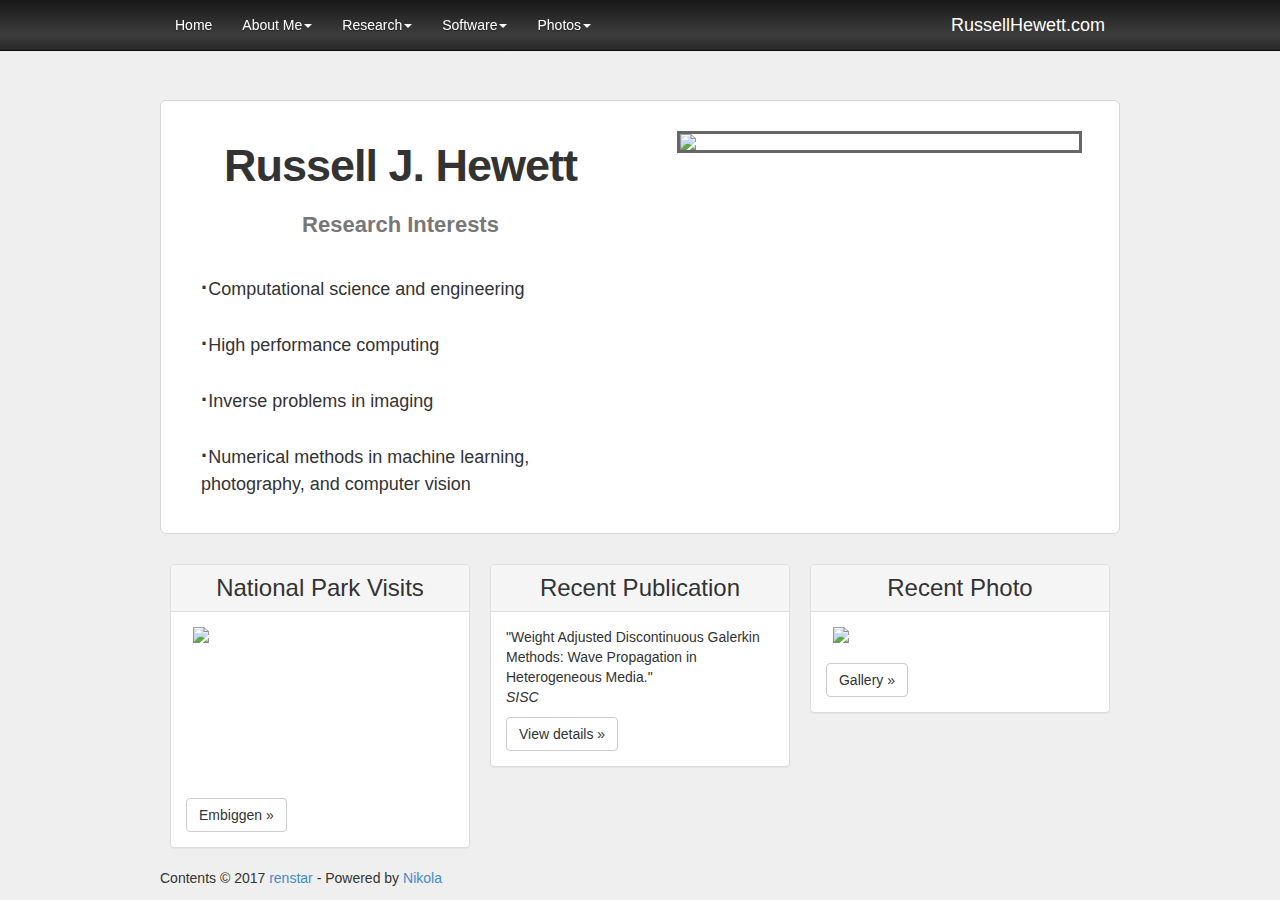
==== commit f759098e: "Nikola auto commit." ====
--- a/index.html
+++ b/index.html
@@ -152,7 +152,11 @@
                     <div class="panel-body">
                         <div class="fluid-wrapper panel-content-wrap">
                             <!-- <iframe src="https://www.google.com/maps/d/embed?mid=zrDmp80aDobM.k4qqjBrgs71A" width="80" height="60"></iframe>  -->
-                            <iframe width="80" height="60" src="https://maphub.net/embed/2655" frameborder="0" allowfullscreen></iframe>
+                            <!-- <iframe width="80" height="60" src="https://maphub.net/embed/2655" frameborder="0" allowfullscreen></iframe> -->
+                            <!-- <style>.embed-container {position: unset; height: 0; max-width: 100%;} .embed-container iframe, .embed-container object, .embed-container iframe{position: absolute; top: 0; left: 0; width: 100%; height: 100%;} small{position: absolute; z-index: 40; bottom: 0; margin-bottom: -15px;}</style>
+                            <div class="embed-container"><iframe width="640" height="480" frameborder="0" scrolling="no" marginheight="0" marginwidth="0" title="National Geographic Map-Park Visits" src="//www.arcgis.com/apps/Embed/index.html?webmap=12e3b9ea23da4ce9a6a24b4a6306555a&amp;extent=-128.4971,22.6261,-63.5898,52.2627&amp;zoom=falsee&amp;previewImage=false&amp;scale=false&amp;basemap_gallery=false&amp;disable_scroll=true&amp;theme=light"></iframe></div> -->
+                            <a href="http://www.russellhewett.com/bio/parks.html">
+                            <img class="panel-photo" src="http://www.russellhewett.com/files/rhewett_genealogy.png"></a>
                         </div>
                         <p><a class="btn btn-default" href="http://www.russellhewett.com/bio/parks.html" role="button">Embiggen »</a></p>
                     </div>
